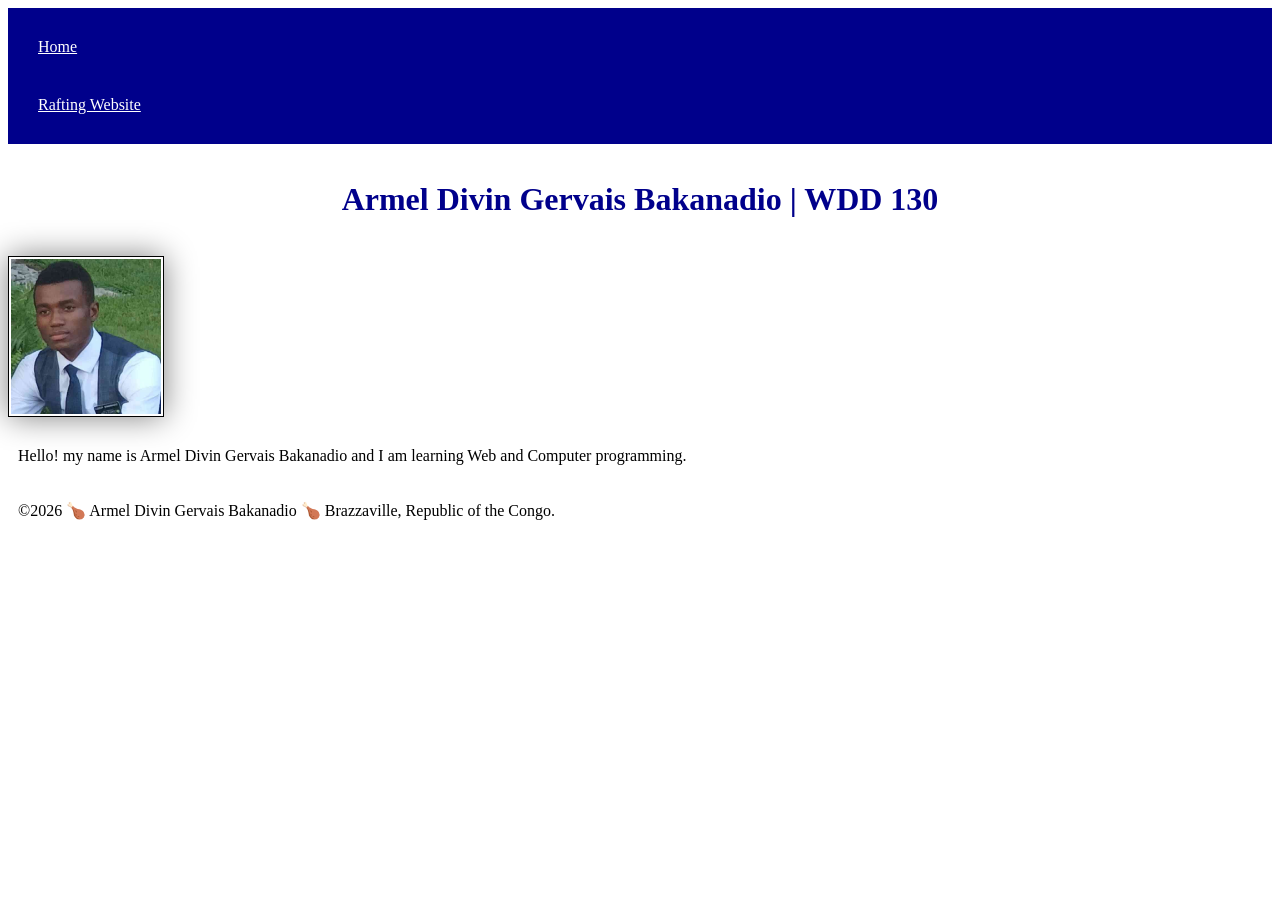
==== index.html @ aa3703d7 "force rebuild" ====
<!DOCTYPE html>
<html lang="en">

<head>
    <meta charset="UTF-8">
    <meta name="viewport" content="width=device-width, initial-scale=1.0">
    <title>Armel Divin Gervais Bakanadio | WDD 130</title>
    <link rel="stylesheet" href="styles/styles.css">
</head>


<body>
    <header>
        <nav>
            <a href="#">Home</a>
            <a href="wwr/">Rafting Website</a>
        </nav>
    </header>
    <main>
        <h1>Armel Divin Gervais Bakanadio | WDD 130</h1>
        <img src="images/profile.jpg" alt="divin bakanadio profile picture" width="200">
        <p>Hello! my name is Armel Divin Gervais Bakanadio and I am learning Web and Computer programming.</p>
    </main>
    <footer>
        <p>&copy;2026 🍗 Armel Divin Gervais Bakanadio 🍗 Brazzaville, Republic of the Congo.</p>
    </footer>
</body>

</html>
---- styles/styles.css ----
nav {
    background-color: darkblue;
    padding: 10px;
}
nav a {
    color: white;
    display: block;
    padding: 20px;
}
h1 {
    /* background-color: darkblue; */
    color: white;
    color: darkblue;
    padding: 16px;
    text-align: center;
}
img {
    width: 150px;
    height: auto;
    border: 1px solid black;
    padding: 2px;
    box-shadow: 0 0 30px gray;

}
p {
    padding: 10px;
}
.vertu {
        background-color: rgb(250, 227, 225);
}
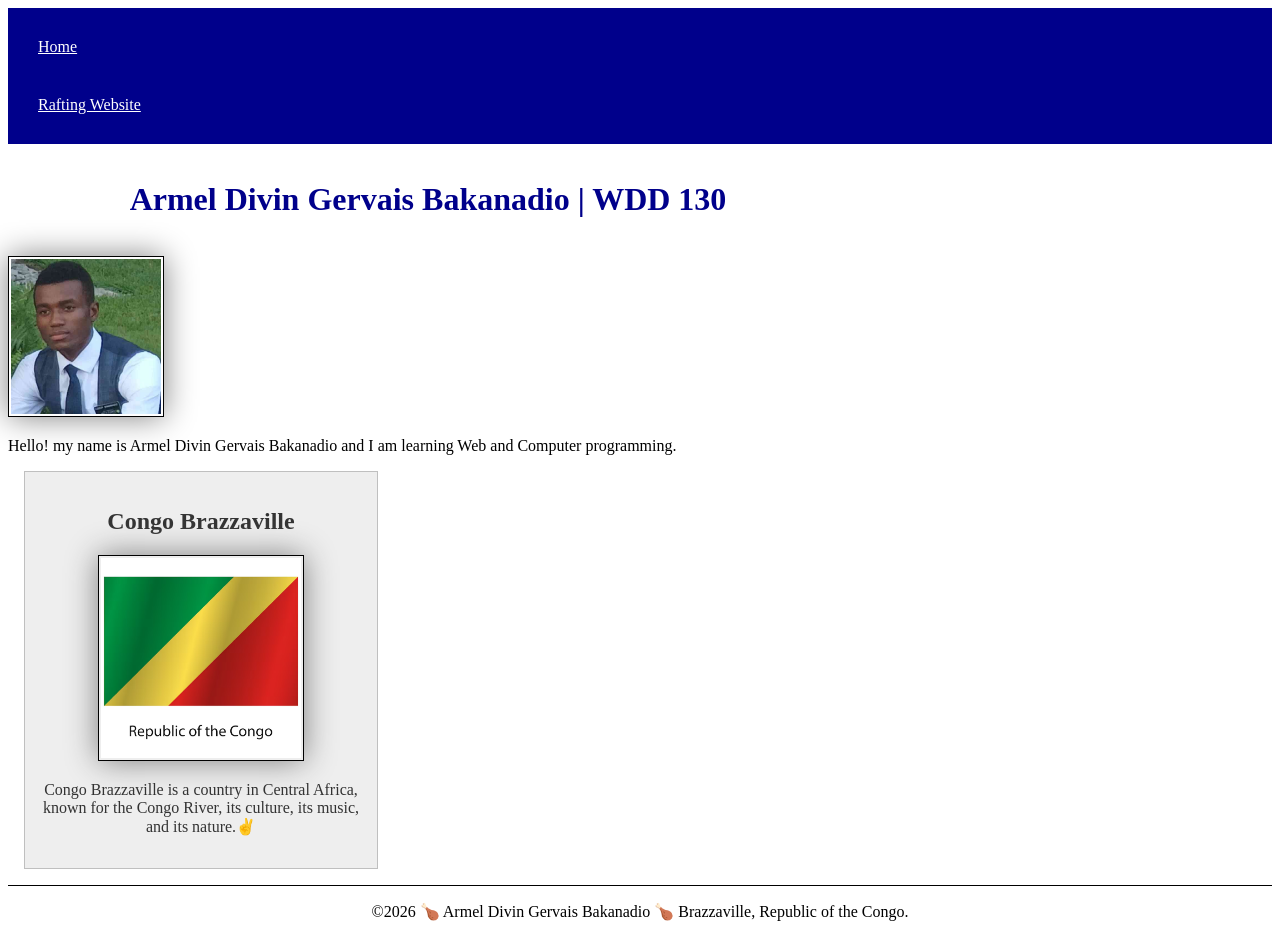
==== commit 23eb421f: "work on aside in index" ====
--- a/index.html
+++ b/index.html
@@ -5,9 +5,10 @@
     <meta charset="UTF-8">
     <meta name="viewport" content="width=device-width, initial-scale=1.0">
     <title>Armel Divin Gervais Bakanadio | WDD 130</title>
+    <meta name="description" content="WDD 130 - Web Fundamentals - Divin Bakanadio - Home Page">
+    <meta name="author" content="Divin Bakanadio">
     <link rel="stylesheet" href="styles/styles.css">
 </head>
-
 
 <body>
     <header>
@@ -21,6 +22,11 @@
         <img src="images/profile.jpg" alt="divin bakanadio profile picture" width="200">
         <p>Hello! my name is Armel Divin Gervais Bakanadio and I am learning Web and Computer programming.</p>
     </main>
+    <aside>
+        <h2>Congo Brazzaville</h2>
+        <img src="./images/drapeau-republique-du-congo-fond-blanc_769373-12597.avif" alt="Brazzaville, Congo">
+        <p>Congo Brazzaville is a country in Central Africa, known for the Congo River, its culture, its music, and its nature.✌️</p>
+    </aside>
     <footer>
         <p>&copy;2026 🍗 Armel Divin Gervais Bakanadio 🍗 Brazzaville, Republic of the Congo.</p>
     </footer>
--- a/styles/styles.css
+++ b/styles/styles.css
@@ -1,21 +1,21 @@
-
-
 nav {
     background-color: darkblue;
     padding: 10px;
 }
+
 nav a {
     color: white;
     display: block;
     padding: 20px;
 }
+
 h1 {
-    /* background-color: darkblue; */
     color: white;
     color: darkblue;
     padding: 16px;
     text-align: center;
 }
+
 img {
     width: 150px;
     height: auto;
@@ -24,9 +24,42 @@
     box-shadow: 0 0 30px gray;
 
 }
+
 p {
     padding: 10px;
 }
-.vertu {
-        background-color: rgb(250, 227, 225);
-}+
+/* ----------------- */
+main {
+    max-width: 840px;
+}
+
+aside {
+    width: 20rem;
+    margin: 1rem;
+    border: 1px solid rgb(0 0 0 / 0.2);
+    padding: 1rem;
+    background-color: #eee;
+    color: #333;
+    text-align: center;
+}
+
+main img {
+    width: 150px;
+    height: auto;
+}
+
+aside img {
+    width: 200px;
+    height: auto;
+}
+
+p {
+    padding: 0;
+}
+
+footer {
+    margin-top: 15px;
+    border-top: 1px solid #000;
+    text-align: center;
+}
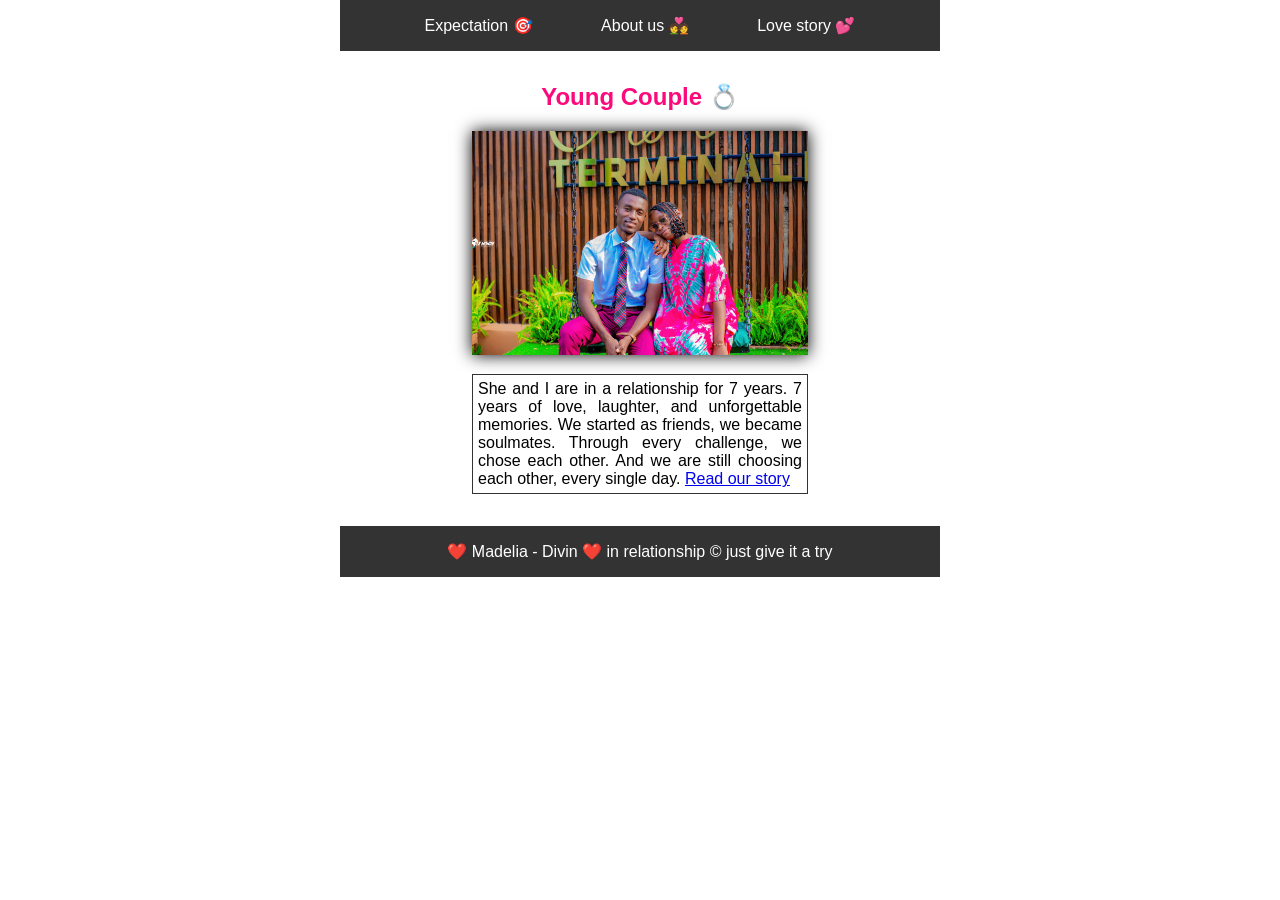
==== commit 0e6e3464: "explore" ====
--- a/index.html
+++ b/index.html
@@ -1,35 +1,38 @@
 <!DOCTYPE html>
 <html lang="en">
-
 <head>
     <meta charset="UTF-8">
     <meta name="viewport" content="width=device-width, initial-scale=1.0">
-    <title>Armel Divin Gervais Bakanadio | WDD 130</title>
-    <meta name="description" content="WDD 130 - Web Fundamentals - Divin Bakanadio - Home Page">
+    <title>💍 Madelia - Divin | Young Couple</title>
+    <link rel="stylesheet" href="style.css">
+    <meta name="description" content="This site describes our relationship since 2019 till now">
     <meta name="author" content="Divin Bakanadio">
-    <link rel="stylesheet" href="styles/styles.css">
 </head>
-
 <body>
-    <header>
+    <div class="main">
         <nav>
-            <a href="#">Home</a>
-            <a href="wwr/">Rafting Website</a>
+            <ul>
+                <li><a href="./expect.html" target="_blank">Expectation 🎯</a></li>
+                <li><a href="./about.html" target="_blank">About us 💑</a></li>
+                <li><a href="./story.html" target="_blank">Love story 💕</a></li>
+            </ul>
         </nav>
-    </header>
-    <main>
-        <h1>Armel Divin Gervais Bakanadio | WDD 130</h1>
-        <img src="images/profile.jpg" alt="divin bakanadio profile picture" width="200">
-        <p>Hello! my name is Armel Divin Gervais Bakanadio and I am learning Web and Computer programming.</p>
-    </main>
-    <aside>
-        <h2>Congo Brazzaville</h2>
-        <img src="./images/drapeau-republique-du-congo-fond-blanc_769373-12597.avif" alt="Brazzaville, Congo">
-        <p>Congo Brazzaville is a country in Central Africa, known for the Congo River, its culture, its music, and its nature.✌️</p>
-    </aside>
-    <footer>
-        <p>&copy;2026 🍗 Armel Divin Gervais Bakanadio 🍗 Brazzaville, Republic of the Congo.</p>
-    </footer>
+        <header>
+            <section>
+                <h1>Young Couple 💍</h1>
+                <picture>
+                <img src="./images/WhatsApp Image 2026-11-02 at 10.46.131.jpeg" alt="Young Couple Picture">
+                
+                </picture>
+                <section class="para">
+                    <p>She and I are in a relationship for 7 years. 7 years of love, laughter, and unforgettable memories. We started as friends, we became soulmates. Through every challenge, we chose each other. And we are still choosing each other, every single day. <a href="./story.html" target="_blank">Read our story</a></p>
+                </section>
+               
+            </section>
+        </header>
+        <footer>
+            <p> ❤️ Madelia - Divin ❤️ in relationship &copy; just give it a try</p>
+        </footer>
+    </div>
 </body>
-
-</html>
+</html>
--- a/style.css
+++ b/style.css
@@ -0,0 +1,88 @@
+* {
+    margin: 0;
+    padding: 0;
+    box-sizing: border-box;
+}
+
+.main {
+    max-width: 600px;
+    margin: 0 auto;
+    font-family:Arial, sans-serif;
+}
+nav {
+    background-color: #333;
+    padding: 1em;
+}
+nav a {
+    text-decoration: none;
+    color: #fff;
+}
+nav a:hover {
+    border-bottom: 1px solid #12cc08;
+    padding: 3px;
+}
+nav a:active {
+    color: #12cc08;
+}
+nav li {
+    list-style: none;
+}
+nav ul{
+    display: flex;
+    justify-content: space-evenly;
+    align-items: center;
+}
+header{
+    max-width: 400px;
+    margin: 0 auto;
+    padding: 2em;
+}
+.para {
+    border: 1px solid #333;
+    padding: 5px;
+    text-align:justify;
+    margin-top: 5px;
+
+}
+.para:hover {
+    background-color: #fc0a7b;
+    transition: .9s;
+    color: #fff;
+    border-radius: 10px;
+    outline: 2px solid #12cc08;
+}
+h1 {
+    text-align: center;
+    margin-bottom: 20px;
+    color: #fc0a7b;
+    
+}
+img {
+    width: 100%;
+    box-shadow: 0 0 1rem ;
+    margin-bottom: 10px;
+}
+footer{
+    background-color: #333;
+    max-width: 600px;
+    margin: 0 auto;
+    color: #fff;
+     padding: 1em;
+     text-align: center;
+}
+
+@media (max-width:500px) {
+    .main, nav, header,footer {
+        font-size: smaller;  
+        /* background-color: #b57894;   */
+        display: grid;
+        grid-template-columns: 1fr;
+    }
+    img {
+        width: 100;
+    }
+    nav {
+        display: grid;
+        grid-template-columns: 1fr;
+    }
+}
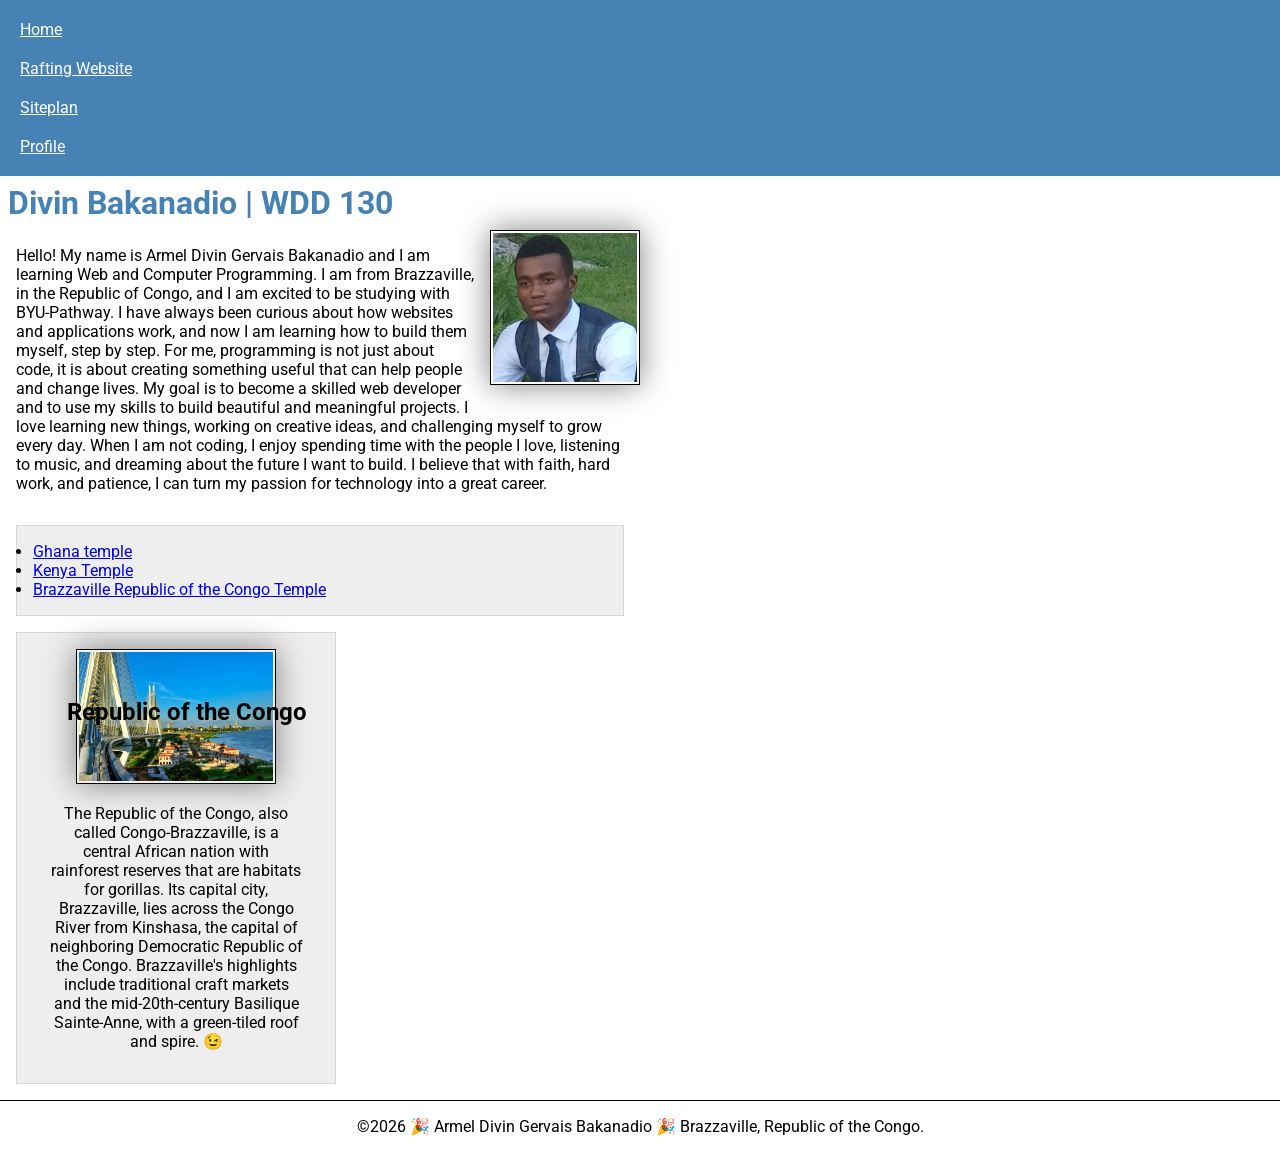
==== commit 5bddd759: "wikq3" ====
--- a/index.html
+++ b/index.html
@@ -1,38 +1,66 @@
+<!-- 15 November 2026 -->
 <!DOCTYPE html>
 <html lang="en">
+
 <head>
     <meta charset="UTF-8">
     <meta name="viewport" content="width=device-width, initial-scale=1.0">
-    <title>💍 Madelia - Divin | Young Couple</title>
-    <link rel="stylesheet" href="style.css">
-    <meta name="description" content="This site describes our relationship since 2019 till now">
+    <title>Armel Divin Gervais Bakanadio | WDD 130</title>
+    <meta name="description" content="WDD 130 - Web Fundamentals - Divin Bakanadio - Home Page">
     <meta name="author" content="Divin Bakanadio">
+    <link rel="stylesheet" href="styles/styles.css">
+    <link rel="preconnect" href="https://fonts.googleapis.com">
+    <link rel="preconnect" href="https://fonts.gstatic.com" crossorigin>
+    <link href="https://fonts.googleapis.com/css2?family=Roboto:display=swap" rel="stylesheet">
 </head>
+
 <body>
-    <div class="main">
+    <header>
         <nav>
-            <ul>
-                <li><a href="./expect.html" target="_blank">Expectation 🎯</a></li>
-                <li><a href="./about.html" target="_blank">About us 💑</a></li>
-                <li><a href="./story.html" target="_blank">Love story 💕</a></li>
-            </ul>
+            <a href="#">Home</a>
+            <a href="wwr/">Rafting Website</a>
+            <a href="#">Siteplan</a>
+            <a href="https://www.linkedin.com/in/divin-bakanadio-712408365" target="_blank">Profile</a>
         </nav>
-        <header>
-            <section>
-                <h1>Young Couple 💍</h1>
-                <picture>
-                <img src="./images/WhatsApp Image 2026-11-02 at 10.46.131.jpeg" alt="Young Couple Picture">
-                
-                </picture>
-                <section class="para">
-                    <p>She and I are in a relationship for 7 years. 7 years of love, laughter, and unforgettable memories. We started as friends, we became soulmates. Through every challenge, we chose each other. And we are still choosing each other, every single day. <a href="./story.html" target="_blank">Read our story</a></p>
-                </section>
-               
-            </section>
-        </header>
-        <footer>
-            <p> ❤️ Madelia - Divin ❤️ in relationship &copy; just give it a try</p>
-        </footer>
-    </div>
+    </header>
+    <main>
+        <h1>Divin Bakanadio | WDD 130</h1>
+        <img src="images/profile.jpg" alt="divin bakanadio profile picture">
+        <p>Hello! My name is Armel Divin Gervais Bakanadio and I am learning
+            Web and Computer Programming. I am from Brazzaville, in the
+            Republic of Congo, and I am excited to be studying with
+            BYU-Pathway. I have always been curious about how websites
+            and applications work, and now I am learning how to build
+            them myself, step by step. For me, programming is not just
+            about code, it is about creating something useful that can
+            help people and change lives. My goal is to become a skilled
+            web developer and to use my skills to build beautiful and meaningful
+            projects. I love learning new things, working on creative ideas, and
+            challenging myself to grow every day. When I am not coding, I enjoy
+            spending time with the people I love, listening to music, and dreaming
+            about the future I want to build. I believe that with faith, hard work,
+            and patience, I can turn my passion for technology into a great career.</p>
+        <ul class="box indent">
+            <li><a href="https://lh3.googleusercontent.com/gps-cs-s/ANWiy9RxPIhHtF6Dq8-nvxi1-F-sn3uFcEeJt0Wy1Vn1EqPrinN9h6FkAIGfpbmHv6MI4nVafEXjfWAocCq0Q92SuEzwcG35T8RloAdUkwW3a4ADlGQDIwVnZCxWNkKA1maPCs--oMuJ=s1360-w1360-h1020-rw" target="_blank ">Ghana temple</a></li>
+            <li><a href="https://encrypted-tbn0.gstatic.com/images?q=tbn:ANd9GcR5aAHYFWquf88Al9Ch7CwKpGppfDSWxtCVFtmIHMUvjw&s=10" target="_blank">Kenya Temple</a></li>
+            <li><a href="https://encrypted-tbn0.gstatic.com/images?q=tbn:ANd9GcRCW1LDRmNDROyN2WCk6x1_kP2tRnHCe2C18noaOB5LpA&s=10" target="_blank">Brazzaville Republic of the Congo Temple</a></li>
+        </ul>
+    </main>
+    <aside class="box">
+        <h2>Republic of the Congo</h2>
+        <img src="./images/rc.jpg" alt="Brazzaville, Congo">
+        <p>The Republic of the Congo, also called Congo-Brazzaville,
+            is a central African nation with rainforest reserves
+            that are habitats for gorillas. Its capital city,
+            Brazzaville, lies across the Congo River from Kinshasa,
+            the capital of neighboring Democratic Republic of the Congo.
+            Brazzaville's highlights include traditional craft markets and
+            the mid-20th-century Basilique Sainte-Anne,
+            with a green-tiled roof and spire. 😉</p>
+    </aside>
+    <footer>
+        <p>&copy;2026 🎉 Armel Divin Gervais Bakanadio 🎉 Brazzaville, Republic of the Congo.</p>
+    </footer>
 </body>
-</html>+
+</html>
--- a/styles/styles.css
+++ b/styles/styles.css
@@ -0,0 +1,89 @@
+* {
+    padding: 0;
+    margin: 0;
+    box-sizing: border-box;
+}
+
+body {
+    font-size: 16px;
+    font-family: Roboto, Arial, sans-serif;
+}
+
+nav {
+    background-color: steelblue;
+    padding: 10px;
+}
+
+nav a {
+    color: white;
+    display: block;
+    padding: 10px;
+}
+
+h1 {
+    color: steelblue;
+    padding: .5rem;
+}
+
+/* ----------------- */
+main {
+    max-width: 640px;
+}
+
+main img {
+    width: 150px;
+    height: auto;
+    border: 1px solid black;
+    padding: 2px;
+    box-shadow: 0 0 30px gray;
+    float: right;
+    margin: 0 0 1rem 1rem;
+}
+
+img {
+    width: 150px;
+    height: auto;
+    border: 1px solid black;
+    padding: 2px;
+    box-shadow: 0 0 30px gray;
+}
+
+aside {
+    width: 20rem;
+    text-align: center;
+    position: relative;
+}
+
+aside img {
+    width: 200px;
+    height: auto;
+}
+
+aside h2 {
+    position: absolute;
+    top: 65px;
+    left: 50px;
+}
+
+p {
+    padding: 1rem;
+}
+
+footer {
+    margin-top: 15px;
+    border-top: 1px solid #000;
+    text-align: center;
+}
+
+/* Class Selectors */
+.box {
+    margin: 1rem;
+    border: 1px solid rgba(0, 0, 0, .1);
+    padding: 1rem;
+    background-color: #eee;
+    color: #000;
+}
+
+.indebt {
+    margin-left: 2rem;
+}
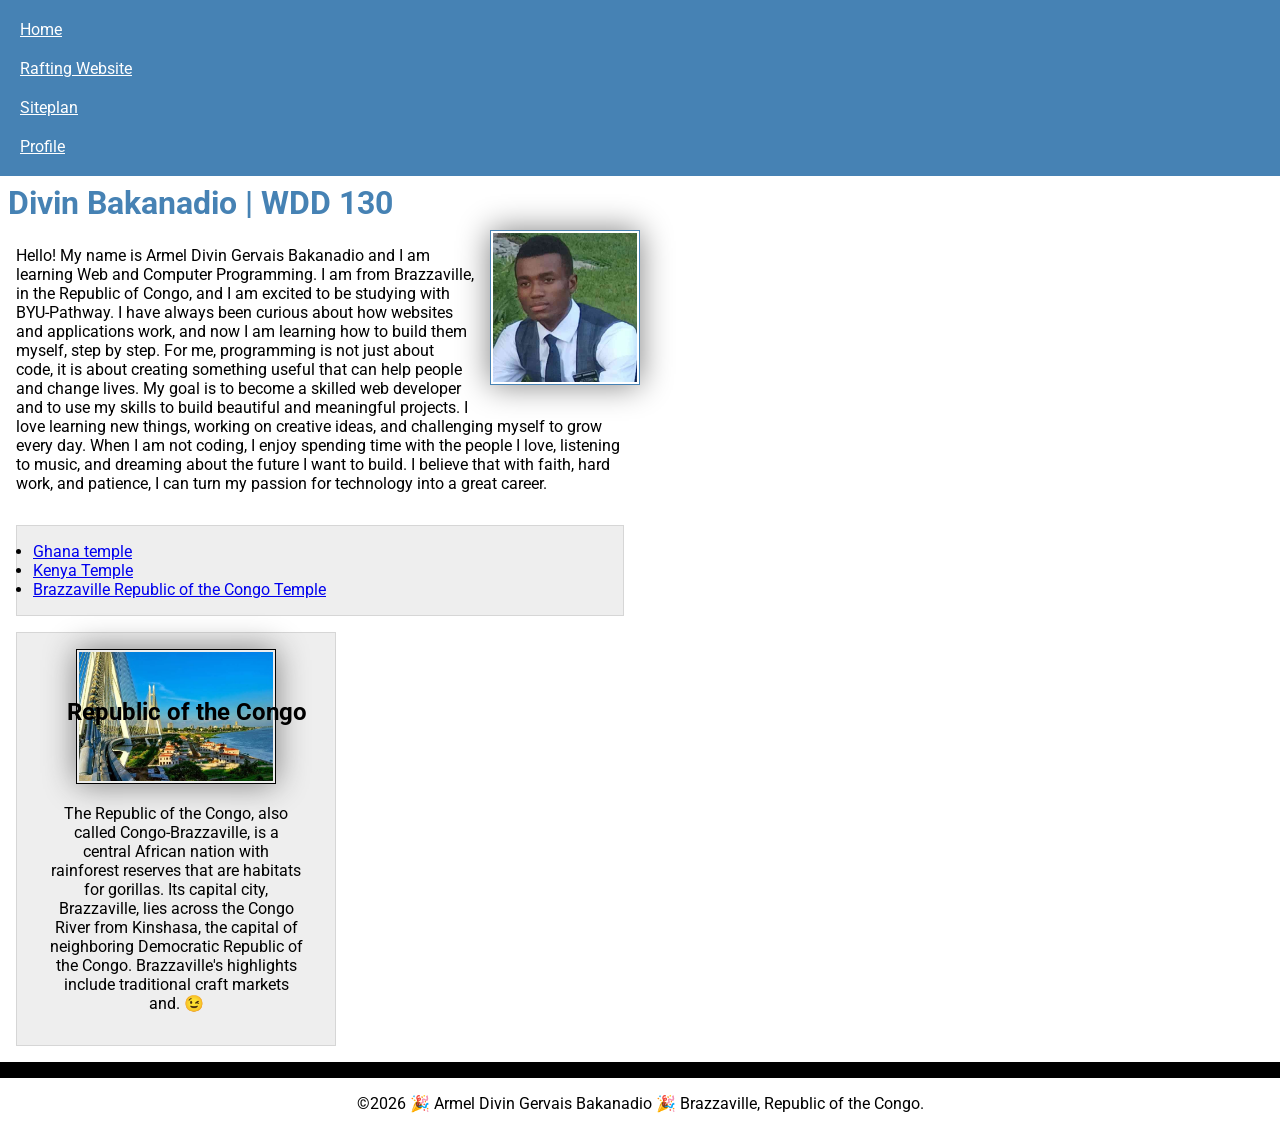
==== commit 6e6f52b5: "w3" ====
--- a/index.html
+++ b/index.html
@@ -25,7 +25,7 @@
     </header>
     <main>
         <h1>Divin Bakanadio | WDD 130</h1>
-        <img src="images/profile.jpg" alt="divin bakanadio profile picture">
+        <img src="images/profile.jpg" alt="divin bakanadio profile picture" width="200">
         <p>Hello! My name is Armel Divin Gervais Bakanadio and I am learning
             Web and Computer Programming. I am from Brazzaville, in the
             Republic of Congo, and I am excited to be studying with
@@ -54,9 +54,7 @@
             that are habitats for gorillas. Its capital city,
             Brazzaville, lies across the Congo River from Kinshasa,
             the capital of neighboring Democratic Republic of the Congo.
-            Brazzaville's highlights include traditional craft markets and
-            the mid-20th-century Basilique Sainte-Anne,
-            with a green-tiled roof and spire. 😉</p>
+            Brazzaville's highlights include traditional craft markets and. 😉</p>
     </aside>
     <footer>
         <p>&copy;2026 🎉 Armel Divin Gervais Bakanadio 🎉 Brazzaville, Republic of the Congo.</p>
--- a/styles/styles.css
+++ b/styles/styles.css
@@ -33,7 +33,7 @@
 main img {
     width: 150px;
     height: auto;
-    border: 1px solid black;
+    border: 1px solid steelblue;
     padding: 2px;
     box-shadow: 0 0 30px gray;
     float: right;
@@ -70,8 +70,8 @@
 }
 
 footer {
-    margin-top: 15px;
-    border-top: 1px solid #000;
+    margin-top: 1em;
+    border-top: 1em solid #000;
     text-align: center;
 }
 
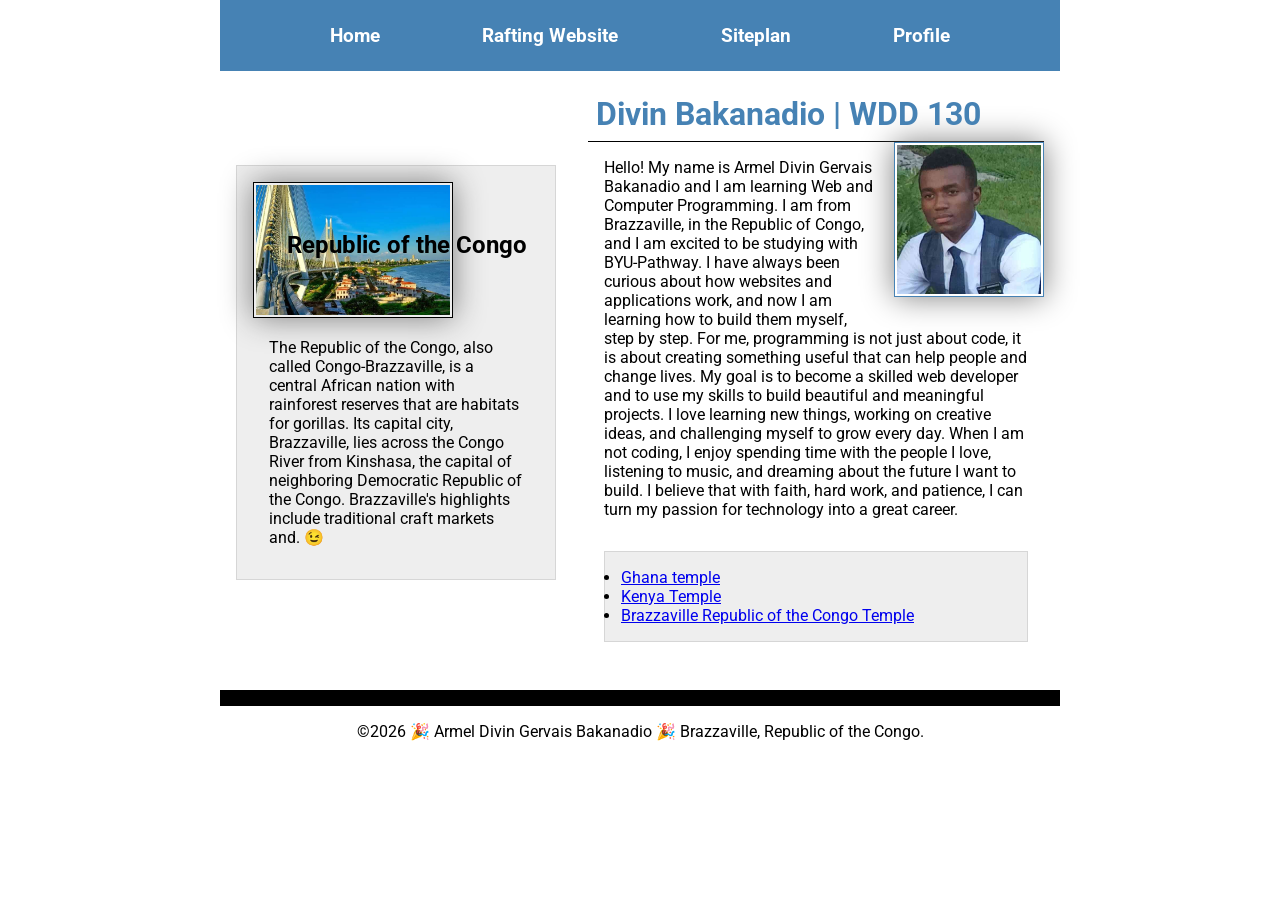
==== commit ebf9e4d3: "both" ====
--- a/index.html
+++ b/index.html
@@ -17,45 +17,48 @@
 <body>
     <header>
         <nav>
-            <a href="#">Home</a>
+            <a href="./wwr/about.html">Home</a>
             <a href="wwr/">Rafting Website</a>
             <a href="#">Siteplan</a>
             <a href="https://www.linkedin.com/in/divin-bakanadio-712408365" target="_blank">Profile</a>
         </nav>
     </header>
-    <main>
-        <h1>Divin Bakanadio | WDD 130</h1>
-        <img src="images/profile.jpg" alt="divin bakanadio profile picture" width="200">
-        <p>Hello! My name is Armel Divin Gervais Bakanadio and I am learning
-            Web and Computer Programming. I am from Brazzaville, in the
-            Republic of Congo, and I am excited to be studying with
-            BYU-Pathway. I have always been curious about how websites
-            and applications work, and now I am learning how to build
-            them myself, step by step. For me, programming is not just
-            about code, it is about creating something useful that can
-            help people and change lives. My goal is to become a skilled
-            web developer and to use my skills to build beautiful and meaningful
-            projects. I love learning new things, working on creative ideas, and
-            challenging myself to grow every day. When I am not coding, I enjoy
-            spending time with the people I love, listening to music, and dreaming
-            about the future I want to build. I believe that with faith, hard work,
-            and patience, I can turn my passion for technology into a great career.</p>
-        <ul class="box indent">
-            <li><a href="https://lh3.googleusercontent.com/gps-cs-s/ANWiy9RxPIhHtF6Dq8-nvxi1-F-sn3uFcEeJt0Wy1Vn1EqPrinN9h6FkAIGfpbmHv6MI4nVafEXjfWAocCq0Q92SuEzwcG35T8RloAdUkwW3a4ADlGQDIwVnZCxWNkKA1maPCs--oMuJ=s1360-w1360-h1020-rw" target="_blank ">Ghana temple</a></li>
-            <li><a href="https://encrypted-tbn0.gstatic.com/images?q=tbn:ANd9GcR5aAHYFWquf88Al9Ch7CwKpGppfDSWxtCVFtmIHMUvjw&s=10" target="_blank">Kenya Temple</a></li>
-            <li><a href="https://encrypted-tbn0.gstatic.com/images?q=tbn:ANd9GcRCW1LDRmNDROyN2WCk6x1_kP2tRnHCe2C18noaOB5LpA&s=10" target="_blank">Brazzaville Republic of the Congo Temple</a></li>
-        </ul>
-    </main>
-    <aside class="box">
-        <h2>Republic of the Congo</h2>
-        <img src="./images/rc.jpg" alt="Brazzaville, Congo">
-        <p>The Republic of the Congo, also called Congo-Brazzaville,
-            is a central African nation with rainforest reserves
-            that are habitats for gorillas. Its capital city,
-            Brazzaville, lies across the Congo River from Kinshasa,
-            the capital of neighboring Democratic Republic of the Congo.
-            Brazzaville's highlights include traditional craft markets and. 😉</p>
-    </aside>
+    <div class="grid">
+        <main>
+            <h1>Divin Bakanadio | WDD 130</h1>
+            <img src="images/profile.jpg" alt="divin bakanadio profile picture" width="200">
+            <p>Hello! My name is Armel Divin Gervais Bakanadio and I am learning
+                Web and Computer Programming. I am from Brazzaville, in the
+                Republic of Congo, and I am excited to be studying with
+                BYU-Pathway. I have always been curious about how websites
+                and applications work, and now I am learning how to build
+                them myself, step by step. For me, programming is not just
+                about code, it is about creating something useful that can
+                help people and change lives. My goal is to become a skilled
+                web developer and to use my skills to build beautiful and meaningful
+                projects. I love learning new things, working on creative ideas, and
+                challenging myself to grow every day. When I am not coding, I enjoy
+                spending time with the people I love, listening to music, and dreaming
+                about the future I want to build. I believe that with faith, hard work,
+                and patience, I can turn my passion for technology into a great career.</p>
+            <ul class="box indent">
+                <li><a href="https://lh3.googleusercontent.com/gps-cs-s/ANWiy9RxPIhHtF6Dq8-nvxi1-F-sn3uFcEeJt0Wy1Vn1EqPrinN9h6FkAIGfpbmHv6MI4nVafEXjfWAocCq0Q92SuEzwcG35T8RloAdUkwW3a4ADlGQDIwVnZCxWNkKA1maPCs--oMuJ=s1360-w1360-h1020-rw" target="_blank ">Ghana temple</a></li>
+                <li><a href="https://encrypted-tbn0.gstatic.com/images?q=tbn:ANd9GcR5aAHYFWquf88Al9Ch7CwKpGppfDSWxtCVFtmIHMUvjw&s=10" target="_blank">Kenya Temple</a></li>
+                <li><a href="https://encrypted-tbn0.gstatic.com/images?q=tbn:ANd9GcRCW1LDRmNDROyN2WCk6x1_kP2tRnHCe2C18noaOB5LpA&s=10" target="_blank">Brazzaville Republic of the Congo Temple</a></li>
+            </ul>
+        </main>
+        <aside class="box">
+            <h2>Republic of the Congo</h2>
+            <img src="./images/rc.jpg" alt="Brazzaville, Congo">
+            <p>The Republic of the Congo, also called Congo-Brazzaville,
+                is a central African nation with rainforest reserves
+                that are habitats for gorillas. Its capital city,
+                Brazzaville, lies across the Congo River from Kinshasa,
+                the capital of neighboring Democratic Republic of the Congo.
+                Brazzaville's highlights include traditional craft markets and. 😉</p>
+        </aside>
+    </div>
+
     <footer>
         <p>&copy;2026 🎉 Armel Divin Gervais Bakanadio 🎉 Brazzaville, Republic of the Congo.</p>
     </footer>
--- a/styles/styles.css
+++ b/styles/styles.css
@@ -9,26 +9,50 @@
     font-family: Roboto, Arial, sans-serif;
 }
 
+header,
+.grid,
+footer {
+    max-width: 840px;
+    margin: 0 auto;
+}
+
 nav {
     background-color: steelblue;
-    padding: 10px;
+    padding: 1rem;
+    display: flex;
+    justify-content: space-evenly;
+    align-items: center;
 }
 
 nav a {
     color: white;
     display: block;
-    padding: 10px;
+    padding: 0.5rem;
+    text-decoration: none;
+    font-size: 1.2rem;
+    font-weight: 700;
 }
 
 h1 {
     color: steelblue;
     padding: .5rem;
+    border-bottom: 1px solid #000;
 }
 
 /* ----------------- */
+.grid {
+    display: grid;
+    align-items: center;
+}
+
 main {
+    grid-column: 2/3;
+    margin: 1rem;
+}
+
+/* main {
     max-width: 640px;
-}
+} */
 
 main img {
     width: 150px;
@@ -50,8 +74,9 @@
 
 aside {
     width: 20rem;
-    text-align: center;
     position: relative;
+    grid-column: 1/2;
+    grid-row: 1/2;
 }
 
 aside img {
